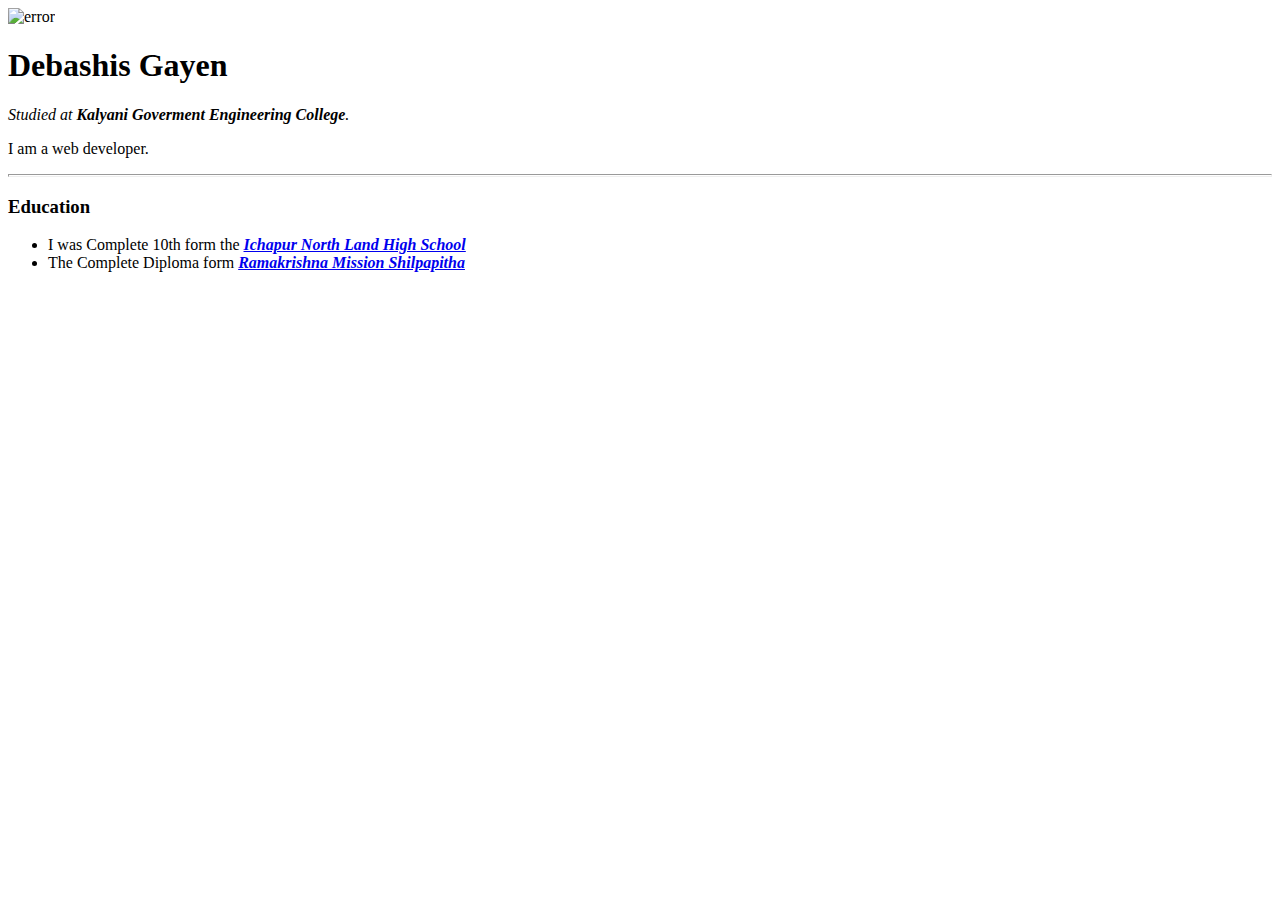
==== personal site/index.html @ 4dc4e73b "Creat new project file personal site" ====
<!DOCTYPE html>
<html lang="en">
  <head>
    <meta charset="UTF-8" />
    <meta http-equiv="X-UA-Compatible" content="IE=edge" />
    <meta name="viewport" content="width=device-width, initial-scale=1.0" />
    <title>Debashis's Personal Site</title>
  </head>
  <body>
    <img
      src="https://media.licdn.com/dms/image/C4E03AQHQKQNCdFHFzQ/profile-displayphoto-shrink_800_800/0/1607179494969?e=2147483647&v=beta&t=1suF8iSfSEJ1oDJ9irJl3nRUO43VfX4msfudMzhlrNM"
      alt="error"
    />
    <h1>Debashis Gayen</h1>
    <p>
      <em
        >Studied at <strong>Kalyani Goverment Engineering College</strong>.</em
      >
    </p>
    <p>I am a web developer.</p>

    <hr size="3" />

    <h3><strong>Education</strong></h3>
    <ul>
      <li>
        I was Complete 10th form the
        <strong><em><a href="https://www.facebook.com/profile.php?id=133931813302846&paipv=0&eav=Afavr5OsBamX2P7NLigke6iAmWARy5EbTGFsjt-ScvLiecLIYSHpYGFERSOA99LVuAs&_rdr">Ichapur North Land High School</a></em></strong>
      </li>
      <li>
        The Complete Diploma form
        <strong><em><a href="https://rkmshilpapitha.org/">Ramakrishna Mission Shilpapitha</a></em></strong>
      </li>
    </ul>
    
  </body>
</html>
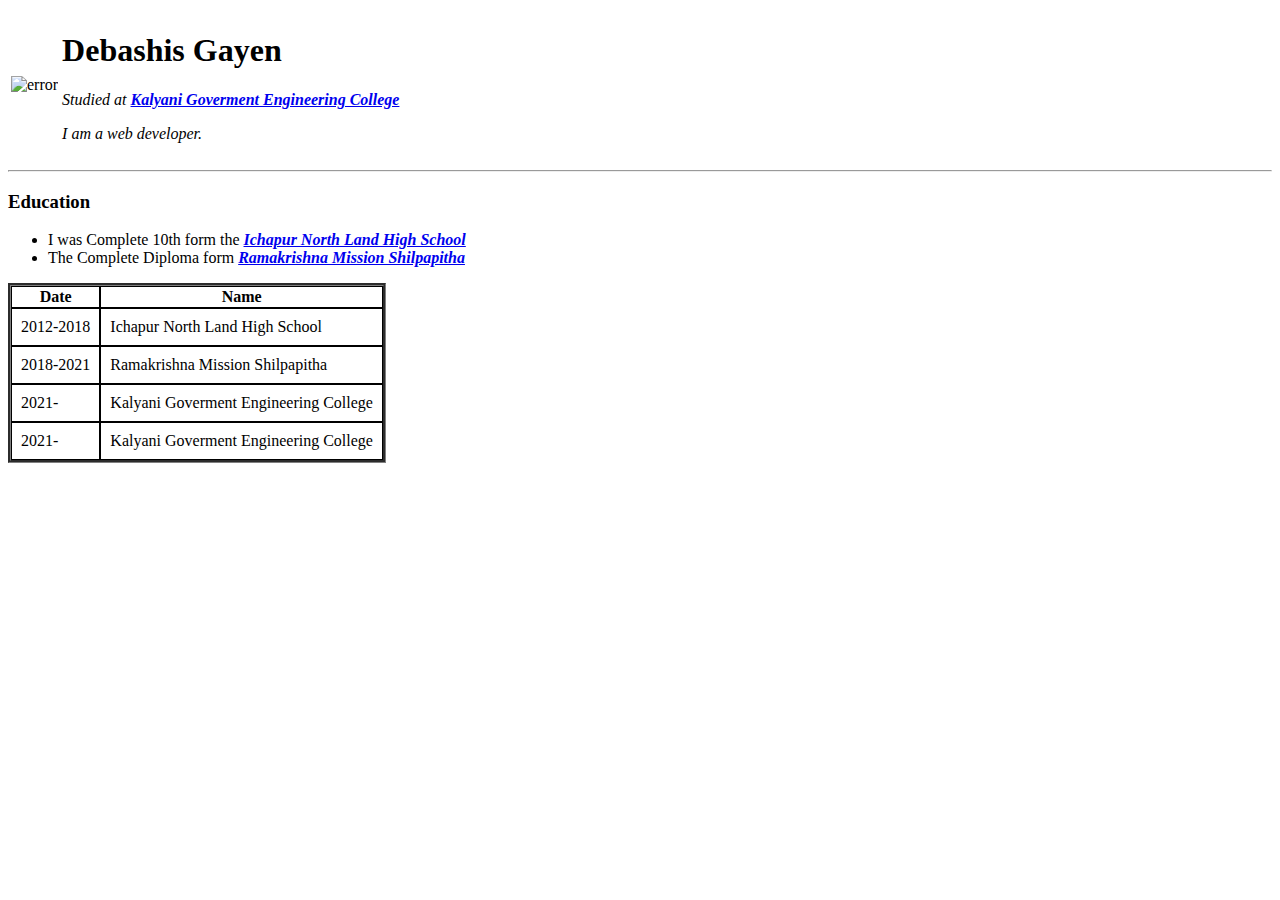
==== commit 5cd069ac: "add table tag" ====
--- a/personal site/index.html
+++ b/personal site/index.html
@@ -5,21 +5,25 @@
     <meta http-equiv="X-UA-Compatible" content="IE=edge" />
     <meta name="viewport" content="width=device-width, initial-scale=1.0" />
     <title>Debashis's Personal Site</title>
+    <link rel="stylesheet" href="index.css">
   </head>
   <body>
-    <img
-      src="https://media.licdn.com/dms/image/C4E03AQHQKQNCdFHFzQ/profile-displayphoto-shrink_800_800/0/1607179494969?e=2147483647&v=beta&t=1suF8iSfSEJ1oDJ9irJl3nRUO43VfX4msfudMzhlrNM"
-      alt="error"
-    />
-    <h1>Debashis Gayen</h1>
-    <p>
-      <em
-        >Studied at <strong>Kalyani Goverment Engineering College</strong>.</em
-      >
-    </p>
-    <p>I am a web developer.</p>
-
-    <hr size="3" />
+    <table>
+      <tr>
+        <td><img
+          src="https://media.licdn.com/dms/image/C4E03AQHQKQNCdFHFzQ/profile-displayphoto-shrink_800_800/0/1607179494969?e=2147483647&v=beta&t=1suF8iSfSEJ1oDJ9irJl3nRUO43VfX4msfudMzhlrNM"
+          alt="error"
+        /></td>
+        <td><h1>Debashis Gayen</h1>
+          <p>
+            <em
+              >Studied at <a href="https://kgec.edu.in/"><strong><em>Kalyani Goverment Engineering College</em></strong></a>
+          </p>
+          <p>I am a web developer.</p></td>
+      </tr>
+    </table>
+    
+    <hr size="2" />
 
     <h3><strong>Education</strong></h3>
     <ul>
@@ -32,6 +36,31 @@
         <strong><em><a href="https://rkmshilpapitha.org/">Ramakrishna Mission Shilpapitha</a></em></strong>
       </li>
     </ul>
-    
+    <table  class="first" >
+      <thead >
+        <tr >
+          <th>Date</th>
+          <th>Name</th>
+        </tr>
+      </thead>
+      <tbody>
+        <tr>
+          <td>2012-2018</td>
+          <td>Ichapur North Land High School</td>
+        </tr>
+        <tr>
+          <td>2018-2021</td>
+          <td>Ramakrishna Mission Shilpapitha</td>
+        </tr>
+        <tr>
+          <td>2021-</td>
+          <td>Kalyani Goverment Engineering College</td>
+        </tr>        
+        <tr>
+          <td>2021-</td>
+          <td>Kalyani Goverment Engineering College</td>
+        </tr>        
+      </tbody>
+    </table>
   </body>
 </html>
--- a/personal site/index.css
+++ b/personal site/index.css
@@ -0,0 +1,13 @@
+.first{
+   border-spacing: 0px;
+   border-style: groove;
+}
+
+.first td{
+    padding: 9px;
+    border: 1px solid;
+}
+
+th {
+    border: 1px solid;
+}